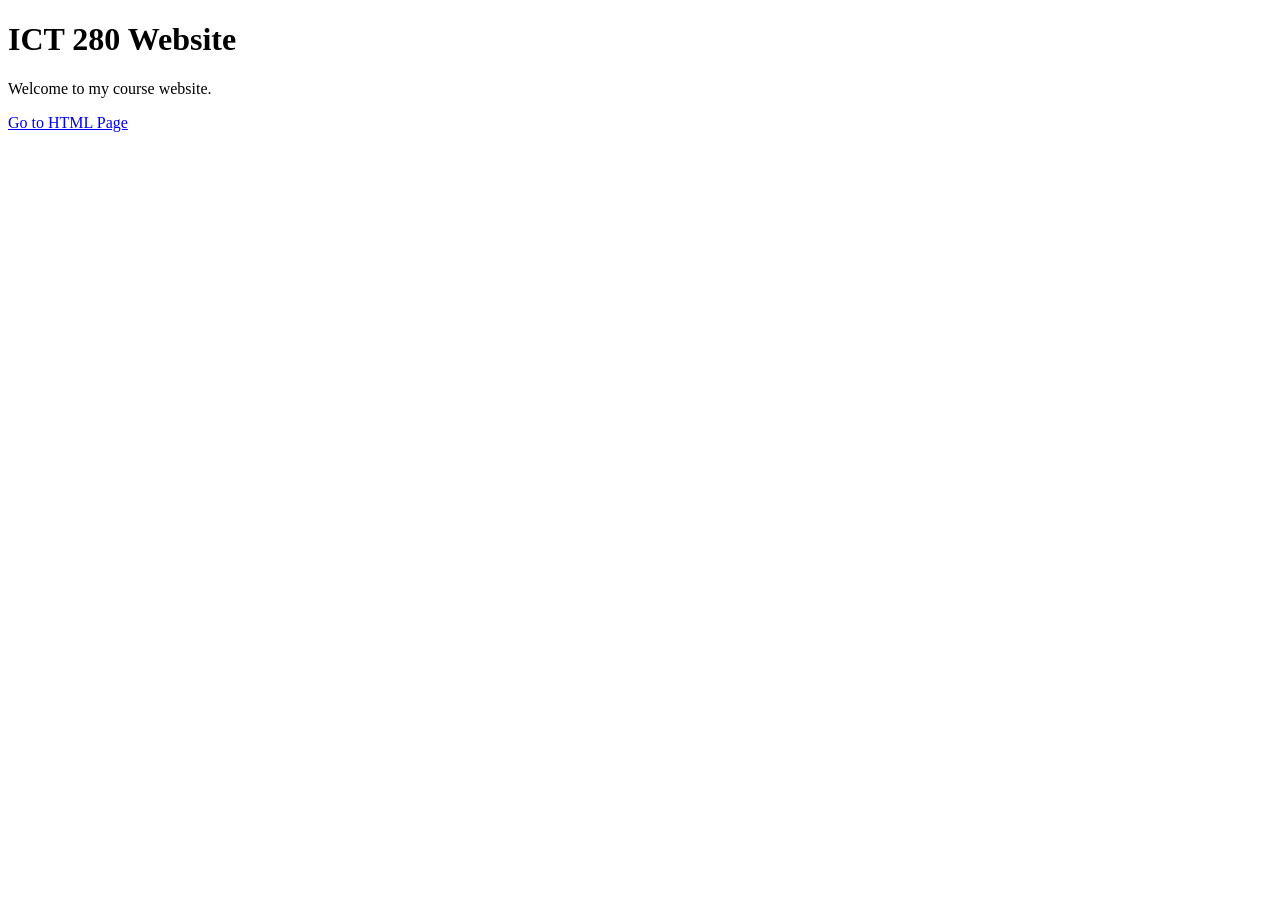
==== index.html @ 5424f040 "Modifications" ====
<!DOCTYPE html>
<html lang="en">
<head>
<title>ICT280 Home</title>
</head>
<body>
    <h1>ICT 280 Website</h1>
<p>Welcome to my course website.</p>

<a href="../html/project2.html"> Go to HTML Page</a>
</body>
</html>
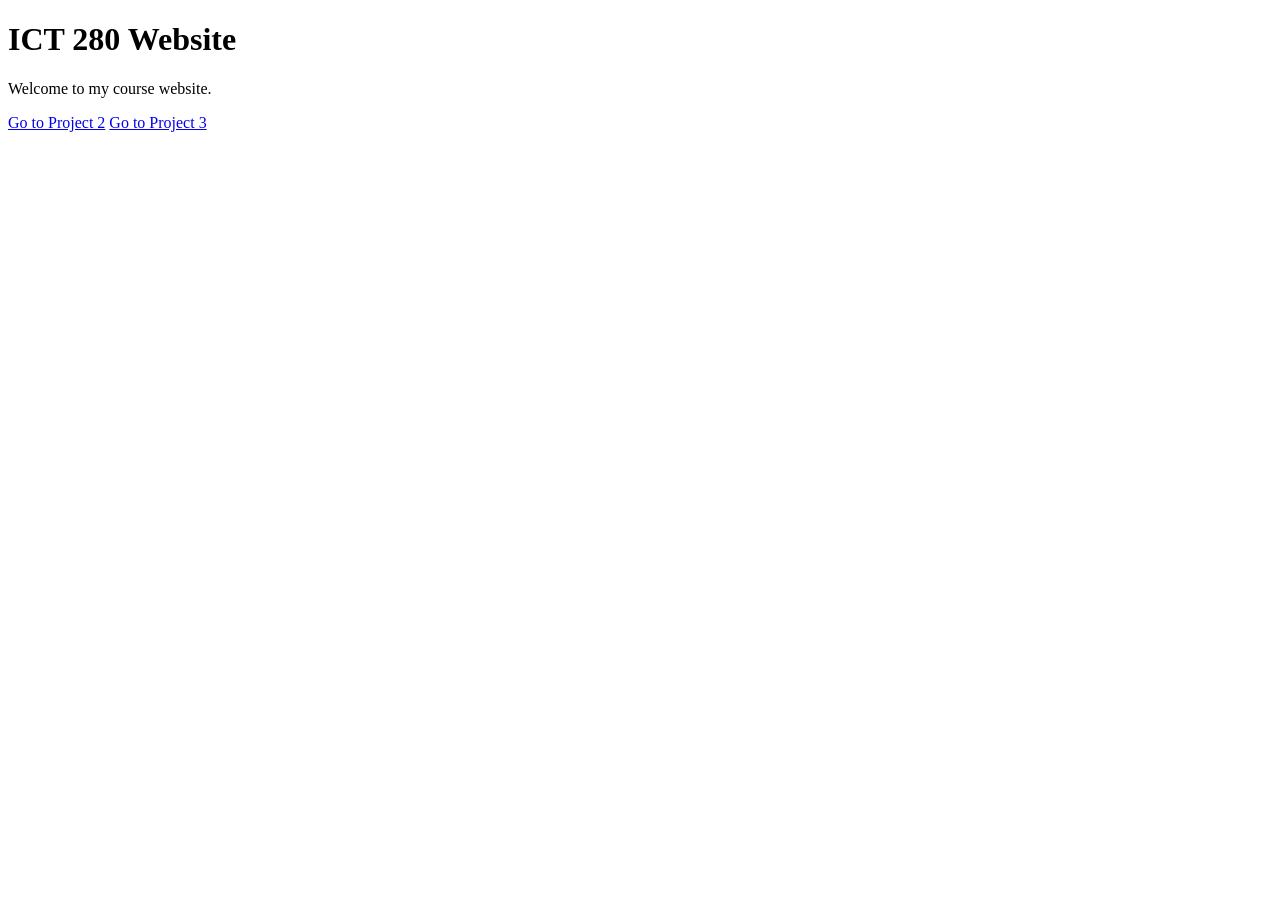
==== commit f3614276: "Update index.html" ====
--- a/index.html
+++ b/index.html
@@ -7,6 +7,7 @@
     <h1>ICT 280 Website</h1>
 <p>Welcome to my course website.</p>
 
-<a href="../html/project2.html"> Go to HTML Page</a>
+<a href="html/project2.html">Go to Project 2</a>
+<a href="html/project3.html">Go to Project 3</a>
 </body>
 </html>
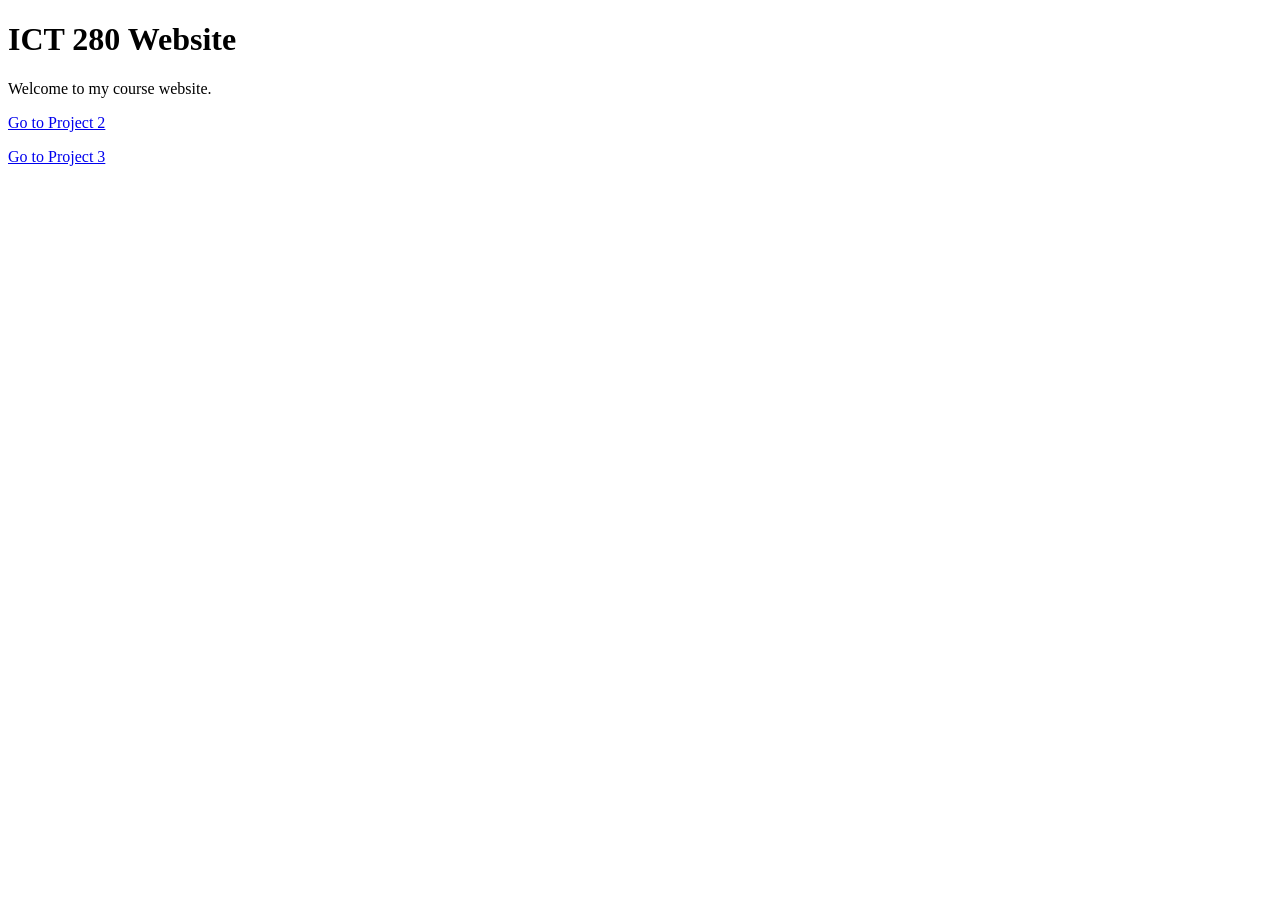
==== commit 8ac440e4: "update index.html" ====
--- a/index.html
+++ b/index.html
@@ -7,7 +7,7 @@
     <h1>ICT 280 Website</h1>
 <p>Welcome to my course website.</p>
 
-<a href="html/project2.html">Go to Project 2</a>
-<a href="html/project3.html">Go to Project 3</a>
+<p><a href="html/project2.html">Go to Project 2</a></p>
+<p><a href="html/project3.html">Go to Project 3</a></p>
 </body>
 </html>
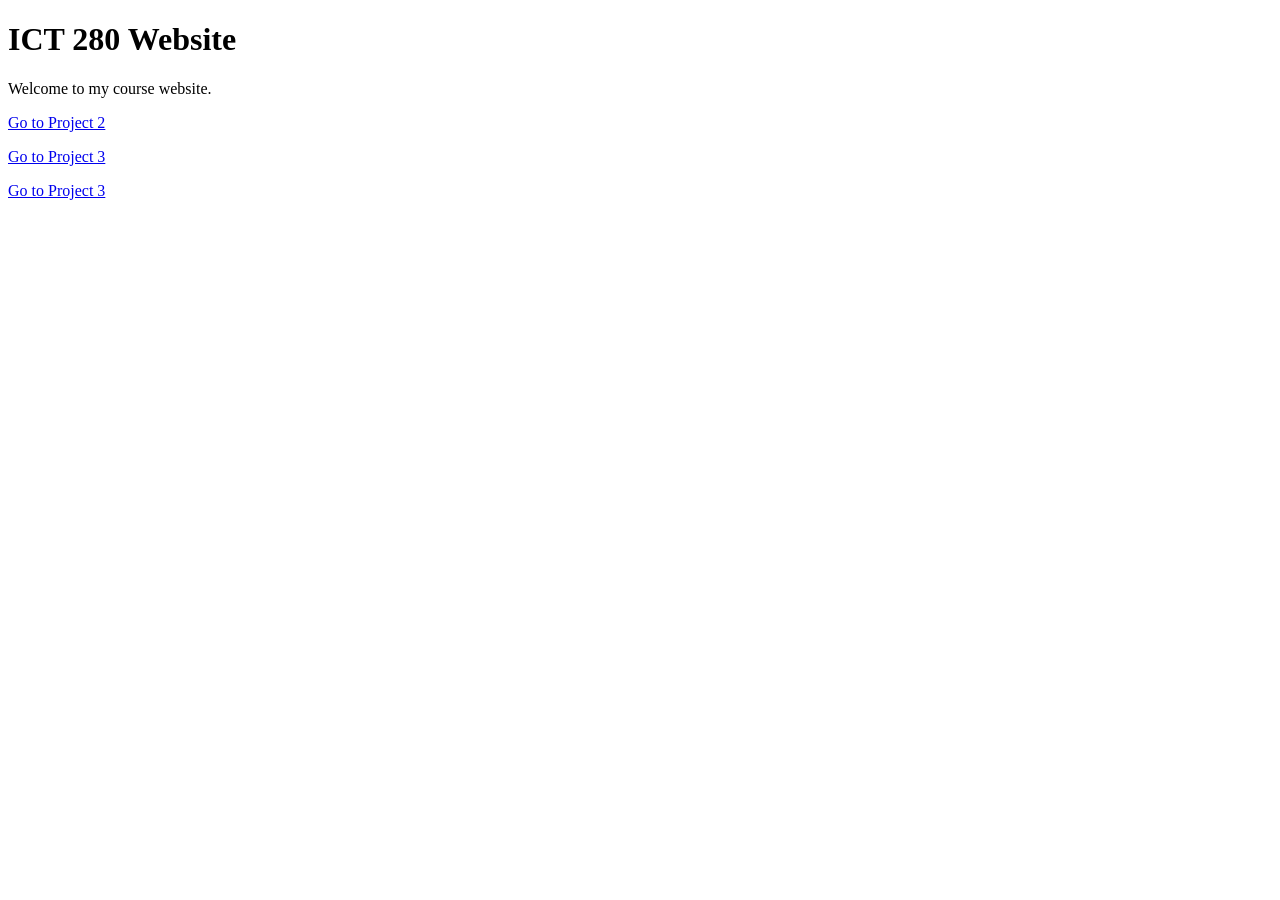
==== commit 83935b7f: "Add project to index.html" ====
--- a/index.html
+++ b/index.html
@@ -9,5 +9,6 @@
 
 <p><a href="html/project2.html">Go to Project 2</a></p>
 <p><a href="html/project3.html">Go to Project 3</a></p>
+<p><a href="html/project4.html">Go to Project 3</a></p>
 </body>
 </html>
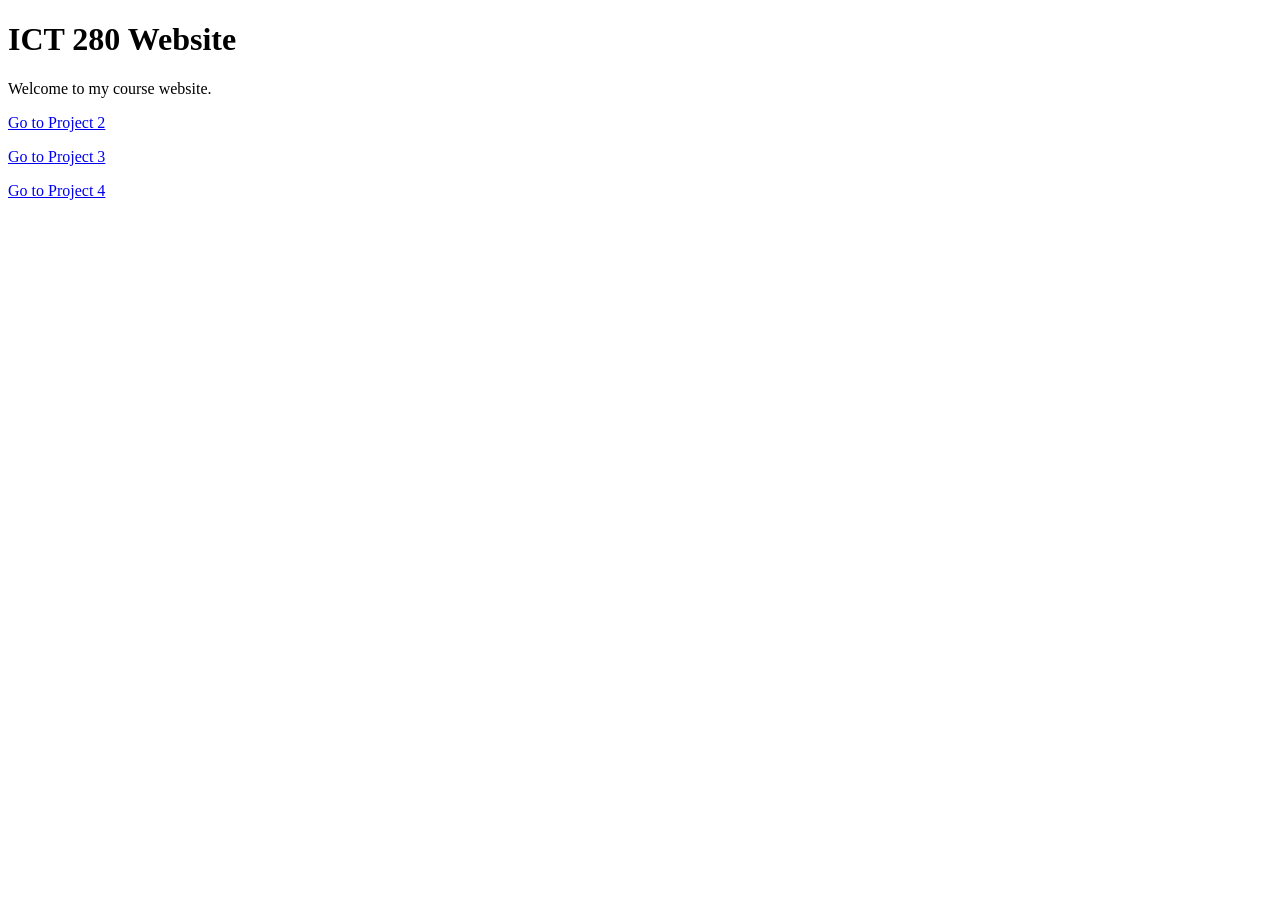
==== commit 5174c72f: "Update index.html" ====
--- a/index.html
+++ b/index.html
@@ -9,6 +9,6 @@
 
 <p><a href="html/project2.html">Go to Project 2</a></p>
 <p><a href="html/project3.html">Go to Project 3</a></p>
-<p><a href="html/project4.html">Go to Project 3</a></p>
+<p><a href="html/project4.html">Go to Project 4</a></p>
 </body>
-</html>+</html>
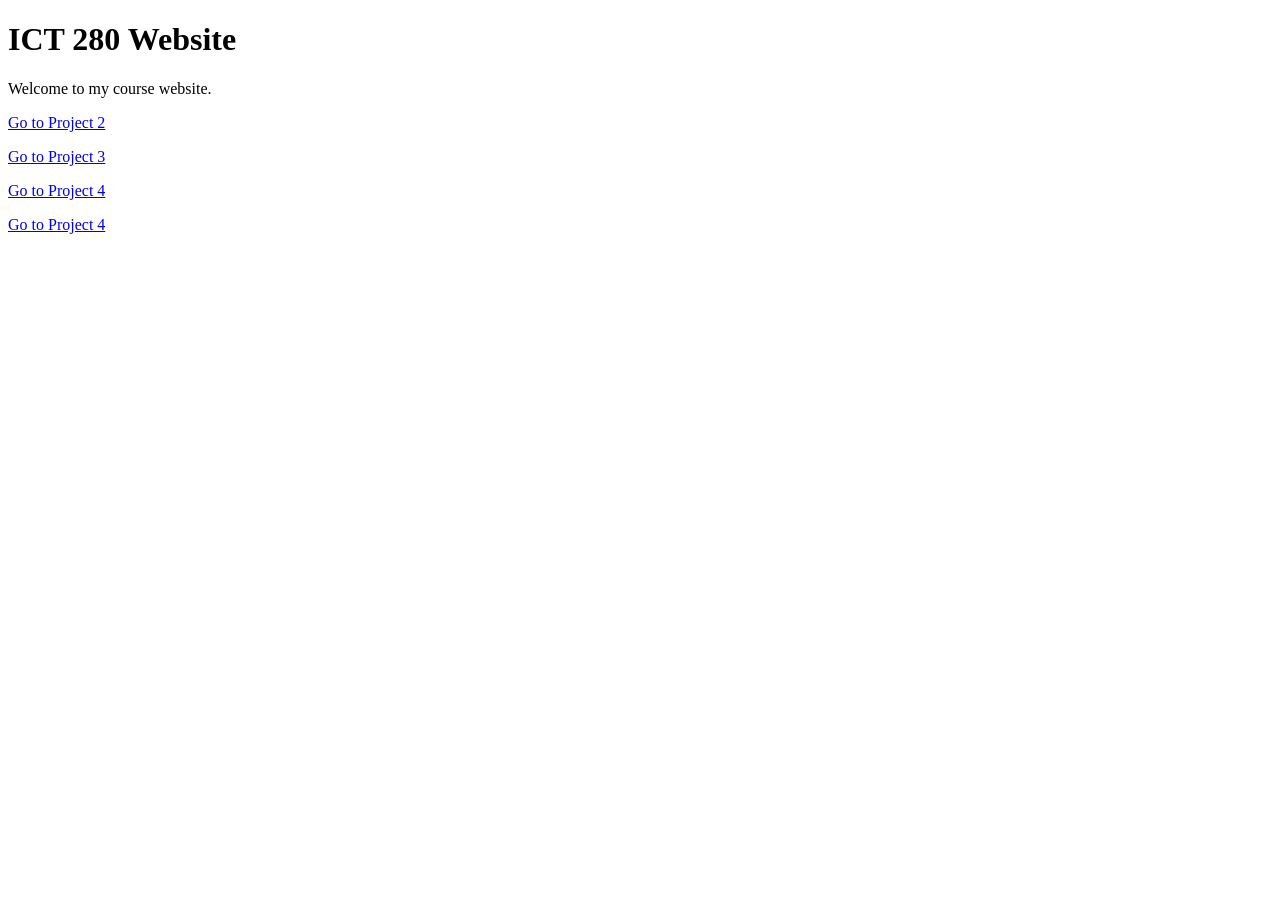
==== commit 587d00d2: "update" ====
--- a/index.html
+++ b/index.html
@@ -10,5 +10,6 @@
 <p><a href="html/project2.html">Go to Project 2</a></p>
 <p><a href="html/project3.html">Go to Project 3</a></p>
 <p><a href="html/project4.html">Go to Project 4</a></p>
+<p><a href="/final/html/index.html">Go to Project 4</a></p>
 </body>
 </html>
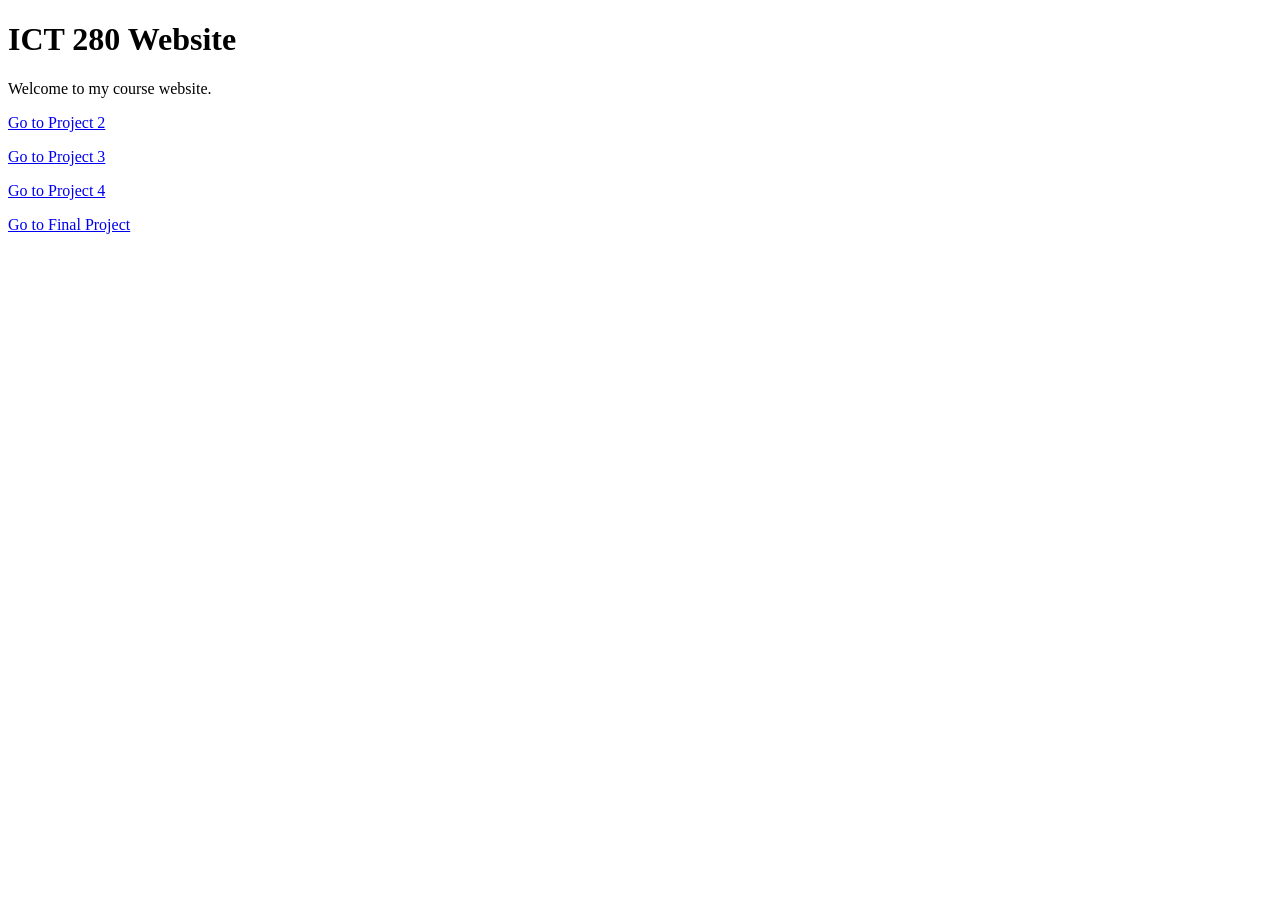
==== commit cc24b53d: "Changes" ====
--- a/index.html
+++ b/index.html
@@ -10,6 +10,6 @@
 <p><a href="html/project2.html">Go to Project 2</a></p>
 <p><a href="html/project3.html">Go to Project 3</a></p>
 <p><a href="html/project4.html">Go to Project 4</a></p>
-<p><a href="/final/html/index.html">Go to Project 4</a></p>
+<p><a href="final/html/index.html">Go to Final Project</a></p>
 </body>
 </html>
